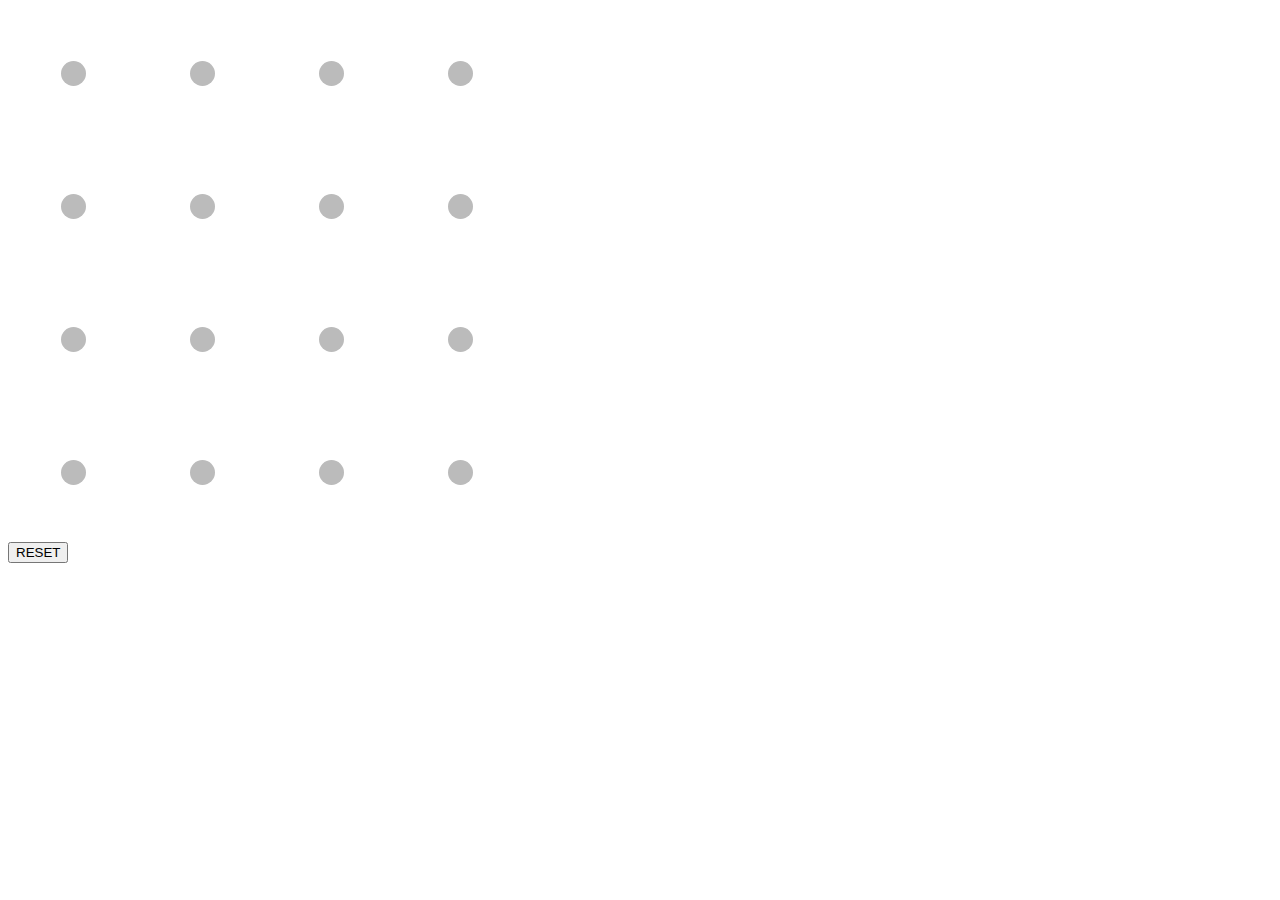
==== dotsandboxes/index.html @ 837f4644 "dots" ====
<!DOCTYPE html>
<html>
    <head>
        <script src="https://ajax.googleapis.com/ajax/libs/jquery/3.3.1/jquery.min.js"></script>
        <script src="dotsandboxes.js"></script>
        <link rel="stylesheet" type="text/css" href="style.css">
    </head>
    <body>
    <table id="board">
        <tr>
            <td id="box0">
                <span class="dot"></span>
            </td>
            <td id="box1">
                <span class="dot"></span>
            </td>
            <td id="box2">
                <span class="dot"></span>
            </td>
            <td id="box3">
                <span class="dot"></span>
            </td>
        </tr>
        <tr>
            <td id="box4">
                <span class="dot"></span>
            </td>
            <td id="box5">
                <span class="dot"></span>
            </td>
            <td id="box6">
                <span class="dot"></span>
            </td>
            <td id="box7">
                <span class="dot"></span>
            </td>
        </tr>
        <tr>
            <td id="box8">
                <span class="dot"></span>
            </td>
            <td id="box9">
                <span class="dot"></span>
            </td>
            <td id="box10">
                <span class="dot"></span>
            </td>
            <td id="box11">
                <span class="dot"></span>
            </td>
        </tr>
        <tr>
            <td id="box12">
                <span class="dot"></span>
            </td>
            <td id="box13">
                <span class="dot"></span>
            </td>
            <td id="box14">
                <span class="dot"></span>
            </td>
            <td id="box15">
                <span class="dot"></span>
            </td>
        </tr>
    </table>

    <div id="output"></div>

    <div id="buttonBar">
        <button id="reset">RESET</button>
    </div>
    </body>
</html>
---- dotsandboxes/style.css ----
.dot {
    height: 25px;
    width: 25px;
    background-color: #bbb;
    border-radius: 50%;
    display: inline-block;
    margin: 50px;
  }
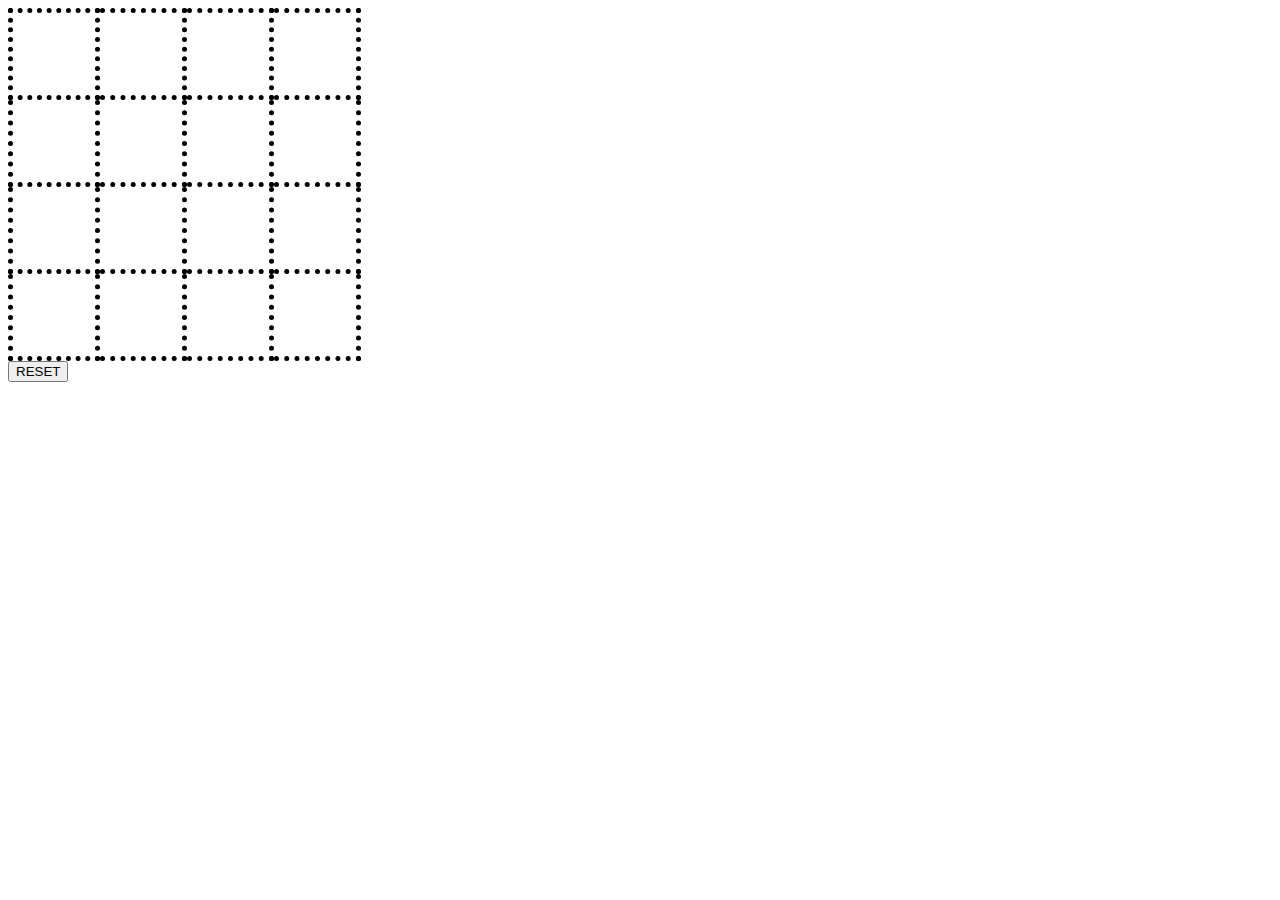
==== commit 4e577652: "" ====
--- a/dotsandboxes/index.html
+++ b/dotsandboxes/index.html
@@ -8,60 +8,28 @@
     <body>
     <table id="board">
         <tr>
-            <td id="box0">
-                <span class="dot"></span>
-            </td>
-            <td id="box1">
-                <span class="dot"></span>
-            </td>
-            <td id="box2">
-                <span class="dot"></span>
-            </td>
-            <td id="box3">
-                <span class="dot"></span>
-            </td>
+            <td id="box0"></td>
+            <td id="box1"></td>
+            <td id="box2"></td>
+            <td id="box3"></td>
         </tr>
         <tr>
-            <td id="box4">
-                <span class="dot"></span>
-            </td>
-            <td id="box5">
-                <span class="dot"></span>
-            </td>
-            <td id="box6">
-                <span class="dot"></span>
-            </td>
-            <td id="box7">
-                <span class="dot"></span>
-            </td>
+            <td id="box4"></td>
+            <td id="box5"></td>
+            <td id="box6"></td>
+            <td id="box7"></td>
         </tr>
         <tr>
-            <td id="box8">
-                <span class="dot"></span>
-            </td>
-            <td id="box9">
-                <span class="dot"></span>
-            </td>
-            <td id="box10">
-                <span class="dot"></span>
-            </td>
-            <td id="box11">
-                <span class="dot"></span>
-            </td>
+            <td id="box8"></td>
+            <td id="box9"></td>
+            <td id="box10"></td>
+            <td id="box11"></td>
         </tr>
         <tr>
-            <td id="box12">
-                <span class="dot"></span>
-            </td>
-            <td id="box13">
-                <span class="dot"></span>
-            </td>
-            <td id="box14">
-                <span class="dot"></span>
-            </td>
-            <td id="box15">
-                <span class="dot"></span>
-            </td>
+            <td id="box12"></td>
+            <td id="box13"></td>
+            <td id="box14"></td>
+            <td id="box15"></td>
         </tr>
     </table>
 
--- a/dotsandboxes/style.css
+++ b/dotsandboxes/style.css
@@ -1,8 +1,22 @@
 .dot {
-    height: 25px;
-    width: 25px;
-    background-color: #bbb;
-    border-radius: 50%;
-    display: inline-block;
-    margin: 50px;
-  }+  height: 25px;
+  width: 25px;
+  background-color: #bbb;
+  border-radius: 50%;
+  display: inline-block;
+  margin: 50px;
+}
+table {
+  border-collapse: collapse;
+}
+#board tr td{
+
+    width: 80px;
+    height: 80px;
+    border: 5px dotted black;
+
+}
+
+td:hover{
+  background-color: #c9c9c9
+}